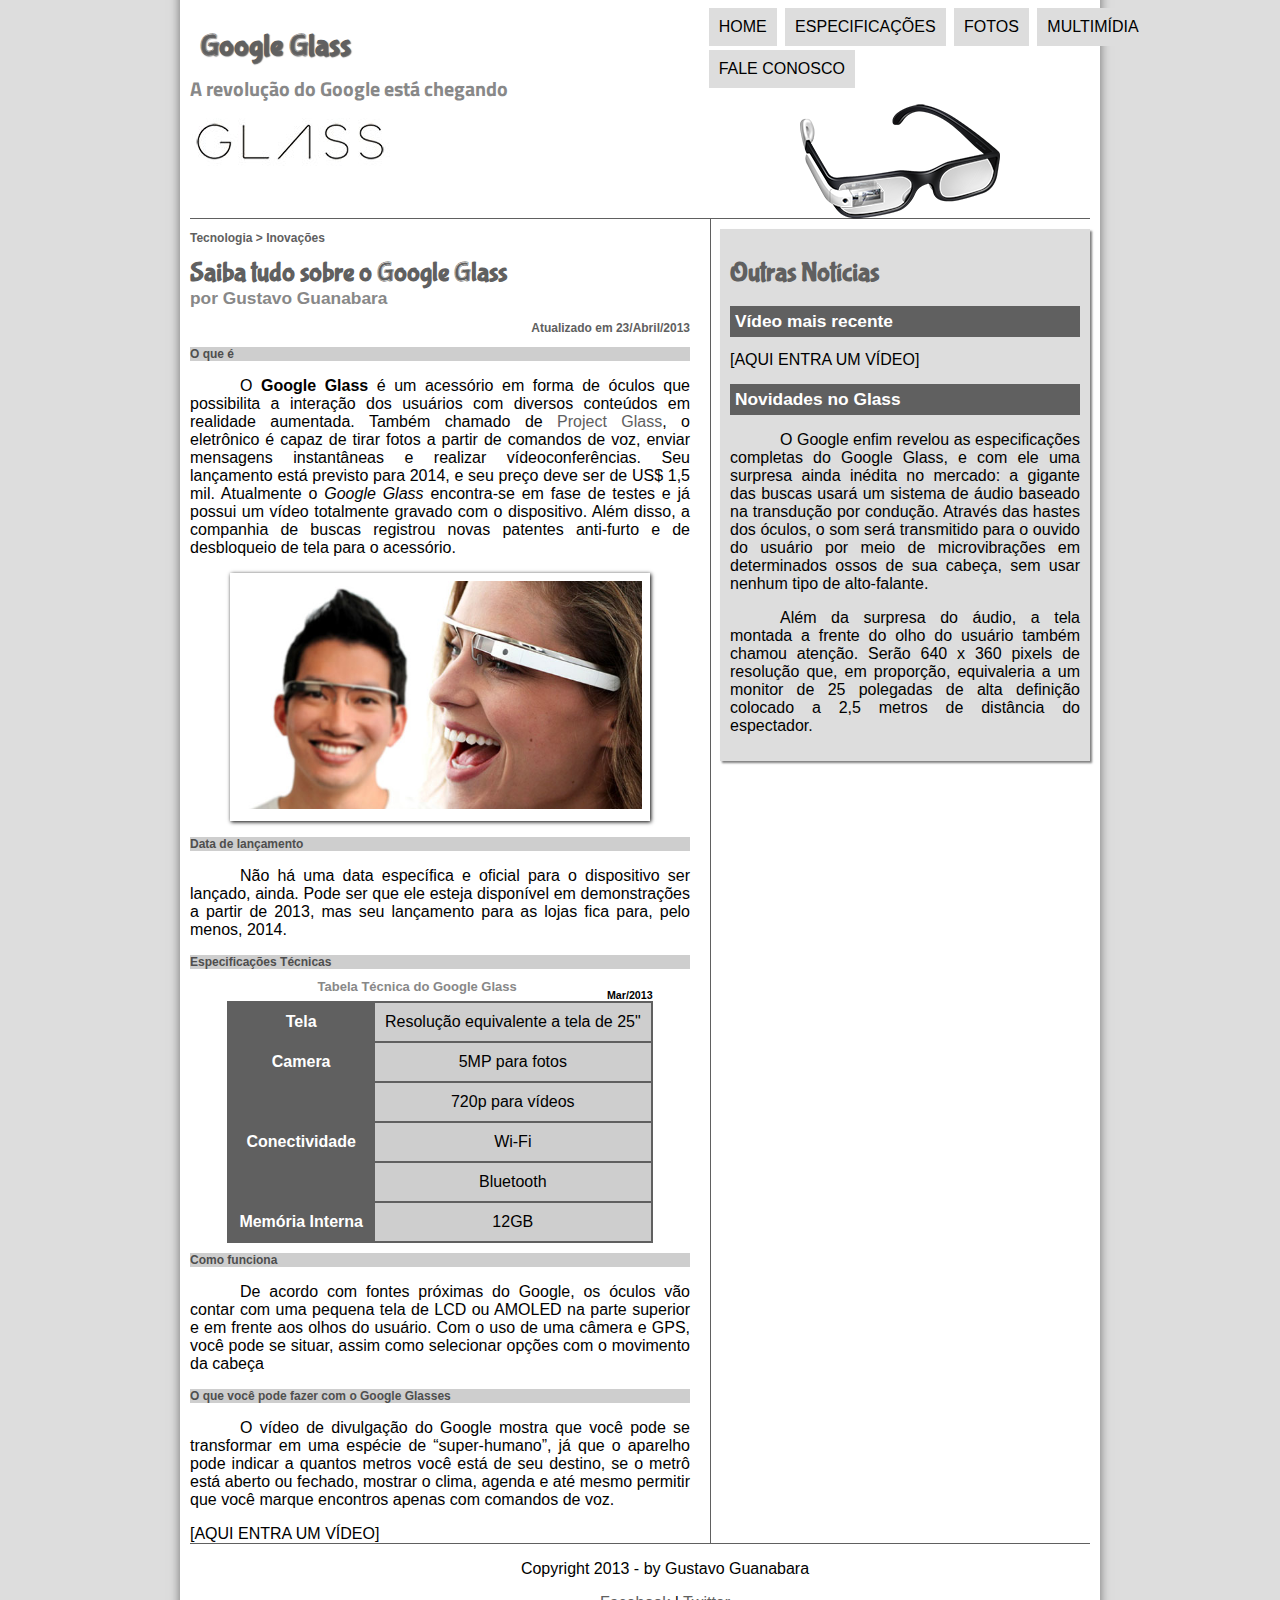
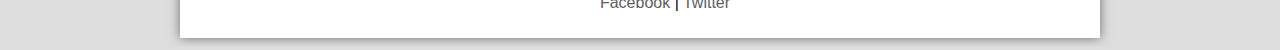
==== index.html @ 96179c63 "primeiro commit" ====
<!DOCTYPE html>
<html lang="pt-br">

<head>
  <meta charset="UTF-8"/>
  <title>Tudo sobre Google Glass</title>
  <link rel="stylesheet" href="_css/estilo.css"/>
</head>

<body>
  <div id="interface">

    <header id="cabecalho">

    <hgroup>
      <h1>Google Glass</h1>
      <h2>A revolução do Google está chegando</h2>
    </hgroup>

      <img id="icone" src="_imagens/glass-oculos-preto-peq.png" alt="Oculos preto pequeno"/>

  <nav id="menu">
      <h1>Menu Principal</h1>
    <ul>
    <li><a href="index.html">Home</a></li>
    <li><a href="specs.html">Especificações</a></li>
    <li><a href="fotos.html">Fotos</a></li>
    <li><a href="multimidia.html">Multimídia</a></li>
    <li><a href="fale-conosco.html">Fale conosco</a></li>
    </ul>
  </nav>

    </header>

<section id="corpo">

  <article id="noticia-principal">
    <header id="cabecalho-artigo">
    <hgroup>
      <h3>Tecnologia > Inovações</h3>
      <h1>Saiba tudo sobre o Google Glass</h1>
      <h2>por Gustavo Guanabara</h2>
      <h3 class="direita">Atualizado em 23/Abril/2013</h3>
    </hgroup>
  </header>

<h2>O que é</h2>
<p>O <span style="font-weight: bold;">Google Glass</span> é um acessório em forma de óculos que possibilita a interação dos usuários com diversos conteúdos em realidade aumentada. Também chamado de <a href="http://glass.google.com" target="_blank">Project Glass</a>, o eletrônico é capaz de tirar fotos a partir de comandos de voz, enviar mensagens instantâneas e realizar vídeoconferências. Seu lançamento está previsto para 2014, e seu preço deve ser de US$ 1,5 mil. Atualmente o <em>Google Glass</em> encontra-se em fase de testes e já possui um vídeo totalmente gravado com o dispositivo. Além disso, a companhia de buscas registrou novas patentes anti-furto e de desbloqueio de tela para o acessório.</p>

<figure class="foto-legenda">
  <img src="_imagens/glass-quadro-homem-mulher.jpg" alt="Um quadro com um homem e uma mulher."/>
  <figcaption>
    <h3>Google Glass</h3>
    <p>Uma nova maneira de ver o mundo.</p>
  </figcaption>
</figure>

<h2>Data de lançamento</h2>
<p>Não há uma data específica e oficial para o dispositivo ser lançado, ainda. Pode ser que ele esteja disponível em demonstrações a partir de 2013, mas seu lançamento para as lojas fica para, pelo menos, 2014.</p>

<h2>Especificações Técnicas</h2>
<table id="tabelaspec">
<caption>Tabela Técnica do Google Glass <span>Mar/2013</span></caption>

<tr><td class="ce">Tela</td><td class="cd">Resolução equivalente a tela de 25"</td></tr>
<tr><td rowspan="2" class="ce">Camera</td><td class="cd">5MP para fotos</td></tr>
<tr><td class="cd">720p para vídeos</td></tr>
<tr><td rowspan="2" class="ce">Conectividade</td><td class="cd">Wi-Fi</td></tr>
<tr><td class="cd"> Bluetooth</td></tr>
<tr><td class="ce">Memória Interna</td><td class="cd">12GB</td></tr>
</table>

<h2>Como funciona</h2>
<p>De acordo com fontes próximas do Google, os óculos vão contar com uma pequena tela de LCD ou AMOLED na parte superior e em frente aos olhos do usuário. Com o uso de uma câmera e GPS, você pode se situar, assim como selecionar opções com o movimento da cabeça</p>

<h2>O que você pode fazer com o Google Glasses</h2>
<p>O vídeo de divulgação do Google mostra que você pode se transformar em uma espécie de “super-humano”, já que o aparelho pode indicar a quantos metros você está de seu destino, se o metrô está aberto ou fechado, mostrar o clima, agenda e até mesmo permitir que você marque encontros apenas com comandos de voz.</p>

[AQUI ENTRA UM VÍDEO]
</section>

<aside id="lateral">
<h1>Outras Notícias</h1>
<h2>Vídeo mais recente</h2>

[AQUI ENTRA UM VÍDEO]

<h2>Novidades no Glass</h2>
<p>O Google enfim revelou as especificações completas do Google Glass, e com ele uma surpresa ainda inédita no mercado: a gigante das buscas usará um sistema de áudio baseado na transdução por condução. Através das hastes dos óculos, o som será transmitido para o ouvido do usuário por meio de microvibrações em determinados ossos de sua cabeça, sem usar nenhum tipo de alto-falante.</p>

<p>Além da surpresa do áudio, a tela montada a frente do olho do usuário também chamou atenção. Serão 640 x 360 pixels de resolução que, em proporção, equivaleria a um monitor de 25 polegadas de alta definição colocado a 2,5 metros de distância do espectador.</p>
</aside>

<footer id="rodape">
<p>Copyright 2013 - by Gustavo Guanabara</p>
<p><a href="http://facebook.com/cursosemvideo" target="_blank"> Facebook </a>| <a href="http://twitter.com/cursosemvideo" target="_blank">Twitter</a></p>
</footer>
</div>
</body>
</html>
---- _css/estilo.css ----
@charset "UTF-8";
@import url(http://fonts.googleapis.com/css?family=Titillium+Web);
@font-face {
  font-family: 'FonteLogo';
  src: url("../_fonts/bubblegum-sans-regular.otf");
}

p{
  text-align: justify;
  text-indent: 50px ;
}

a {
  color: #606060;
  text-decoration: none;
}

a:hover {
  text-decoration: underline;
}

header#cabecalho img#icone {
  position: absolute;
  left: 800px;
  top: 100px;
}

header#cabecalho {
  border-bottom: 1px #606060 solid;
  height: 150pt;
  background: url("../_imagens/glass-logo-peq.jpg") no-repeat 0px 100px;
}

header#cabecalho h1 {
  font-family: 'FonteLogo', sans-serif;
  font-size: 30px;
  color: #606060;
  text-shadow: 1px 1px 1px rgba(0, 0, 0, 0.6);
  padding: 10px;
  margin-bottom: 0px;
}

header#cabecalho h2 {
  font-family: 'Titillium Web', 'sans-serif';
  font-size: 15pt;
  color: #888888;
  padding: 0px;
  margin-top: 0px;
}

div#interface {
  width: 900px;
  background-color: white;
  margin: -20px auto 0px auto;
  box-shadow: 0px 0px 10px rgba(0, 0, 0, 0.5);
  padding: 10px;
}
body{
  font-family: Arial, sans-serif;
  background-color: #dddddd;
  color: rgba(0, 0, 0, 1);
}

/*Formatação de imagens com legendas*/

figure.foto-legenda{
  position: relative;
  border: 8px solid white;
  box-shadow: 1px 1px 4px black;
}

figure.foto-legenda img {
  width: 100%;
  height: 100%;
}

figure.foto-legenda figcaption {
  opacity: 0;
  position: absolute;
  top: 0px;
  background-color: rgba(0, 0, 0, 0.4);
  color: white;
  width : 100%;
  height: 100%;
  padding: 10px;
  box-sizing: border-box;
  transition: opacity 1s;
}

figure.foto-legenda:hover figcaption {
  opacity: 1;
}

/*formatação do Menu*/

nav#menu {
  display: block;
}

nav#menu ul{
  list-style: none;
  text-transform: uppercase;
  position: absolute;
  top: -10px;
  left: 500pt;
}

nav#menu li {
  display: inline-block;
  background-color: #dddddd;
  padding: 10px;
  margin: 2px;
  transition: background-color 1s;
}

nav#menu li:hover {
  background-color: #606060;
}

nav#menu h1 {
  display: none;
}

nav#menu a {
  color: #000000;
  text-decoration: none;
}

nav#menu a:hover {
  color: white;
  text-decoration: underline;
}

/*Configuração do corpo, lateral e rodapé*/

section#corpo {
  display: block;
  width: 500px;
  float: left;
  border-right: 1px solid #606060;
  padding-right:20px;
}

article#noticia-principal h2 {
  font-size: 12px;
  color: #4e4e4e;
  background-color: #cecece;
  padding: 5px 0px 5 px 0px;
  margin: 10px 0px 10px 0px;
}

header#cabecalho-artigo h1 {
  font-family: 'FonteLogo', sans-serif;
  font-size: 20pt;
  color: #606060;
  margin-bottom: 0px;
  margin-top: 0px;
}

.direita {
  text-align: right;
}

header#cabecalho-artigo h2 {
  font-size: 13pt;
  color: #888888;
  background-color: #ffffff;
  margin: 0px;
}

header#cabecalho-artigo h3 {
  font-size: 12px;
  color: #606060;

}

table#tabelaspec {
  border: 1px solid #606060;
  border-spacing: 0px;
  margin-left: auto;
  margin-right: auto;
}

table#tabelaspec td {
  border: 1px solid #606060;
  padding: 10px;
  text-align: center;
  vertical-align: top;
}

table#tabelaspec td.ce {
  color: white;
  background-color: #606060;
  vertical-align: top;
  font-weight: bold;
}

table#tabelaspec td.cd {
  color: black;
  background-color: #cecece;
}

table#tabelaspec caption {
  color: #888888;
  font-size: 13px;
  font-weight: bolder;

}

table#tabelaspec caption span {
  display: block;
  float: right;
  color: black;
  font-size: 8pt;
  margin-top: 10px;
}

aside#lateral {
  display: block;
  width: 350px;
  float: right;
  background-color: #dddddd;
  padding: 10px;
  margin-top: 10px;
  box-shadow: 2px 2px 2px rgba(0, 0, 0, 0.5);
}

aside#lateral h1 {
  font-family: 'FonteLogo', sans-serif;
  font-size: 20pt;
  color: #606060;
}

aside#lateral h2 {
  background-color: #606060;
  font-size: 13pt;
  color: #ffffff;
  padding: 5px;
}

footer#rodape {
  clear: both;
  border-top: 1px solid #606060
}

footer#rodape p {
  text-align: center;
}
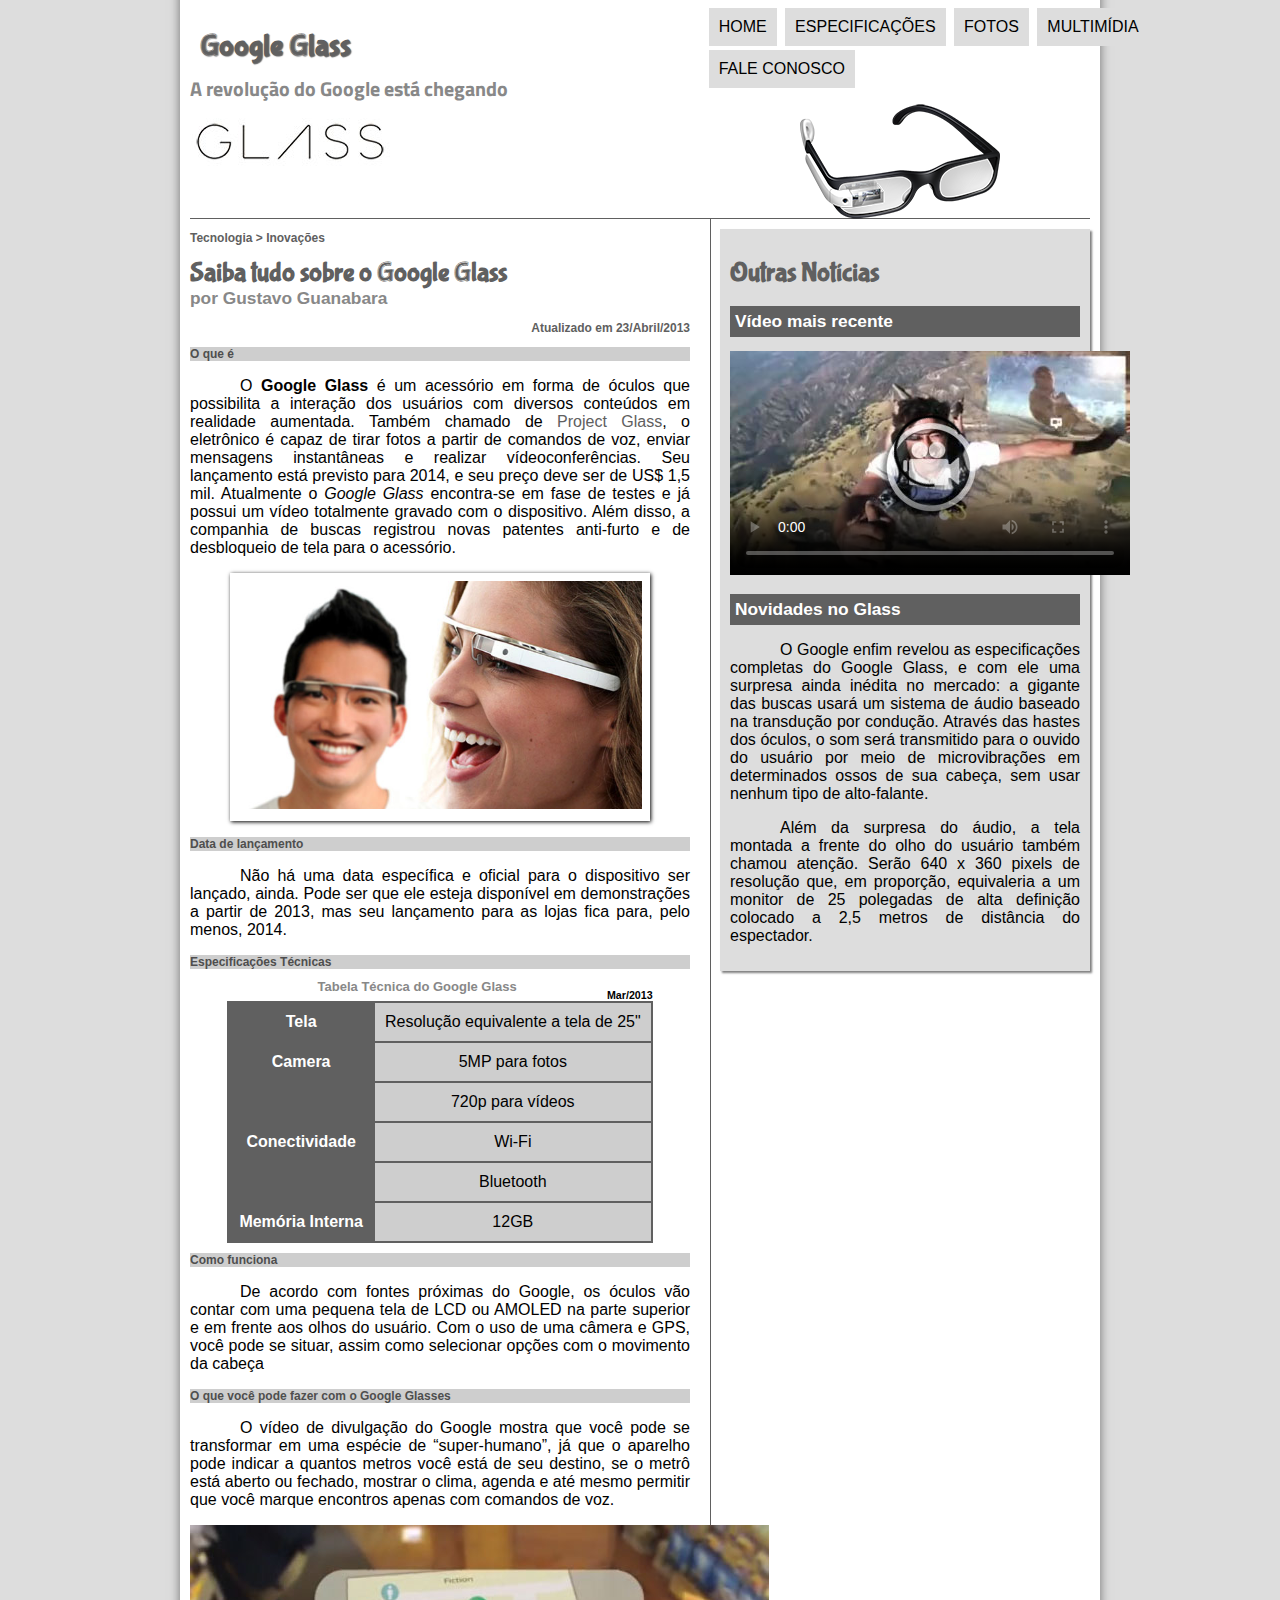
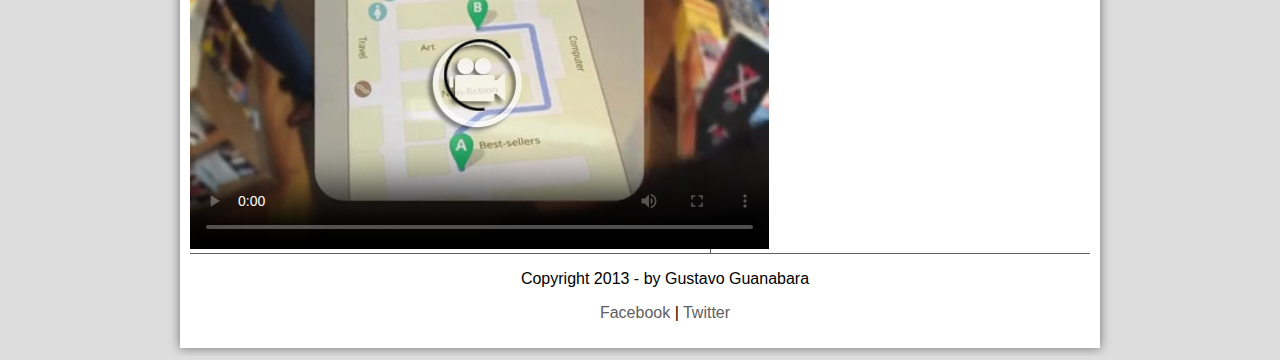
==== commit 34f3446b: "criando formularios" ====
--- a/index.html
+++ b/index.html
@@ -7,6 +7,7 @@
   <link rel="stylesheet" href="_css/estilo.css"/>
 </head>
 
+<script  src="_javascript/funcoes.js"></script>
 <body>
   <div id="interface">
 
@@ -22,11 +23,11 @@
   <nav id="menu">
       <h1>Menu Principal</h1>
     <ul>
-    <li><a href="index.html">Home</a></li>
-    <li><a href="specs.html">Especificações</a></li>
-    <li><a href="fotos.html">Fotos</a></li>
-    <li><a href="multimidia.html">Multimídia</a></li>
-    <li><a href="fale-conosco.html">Fale conosco</a></li>
+    <li onmouseover="mudaFoto('_imagens/home.png')" onmouseout="mudaFoto('_imagens/glass-oculos-preto-peq.png')"><a href="index.html">Home</a></li>
+    <li onmouseover="mudaFoto('_imagens/especificacoes.png')" onmouseout="mudaFoto('_imagens/glass-oculos-preto-peq.png')"><a href="specs.html">Especificações</a></li>
+    <li onmouseover="mudaFoto('_imagens/fotos.png')" onmouseout="mudaFoto('_imagens/glass-oculos-preto-peq.png')"><a href="fotos.html">Fotos</a></li>
+    <li onmouseover="mudaFoto('_imagens/multimidia.png')" onmouseout="mudaFoto('_imagens/glass-oculos-preto-peq.png')"><a href="multimidia.html">Multimídia</a></li>
+    <li onmouseover="mudaFoto('_imagens/contato.png')" onmouseout="mudaFoto('_imagens/glass-oculos-preto-peq.png')"><a href="fale-conosco.html">Fale conosco</a></li>
     </ul>
   </nav>
 
@@ -76,14 +77,25 @@
 <h2>O que você pode fazer com o Google Glasses</h2>
 <p>O vídeo de divulgação do Google mostra que você pode se transformar em uma espécie de “super-humano”, já que o aparelho pode indicar a quantos metros você está de seu destino, se o metrô está aberto ou fechado, mostrar o clima, agenda e até mesmo permitir que você marque encontros apenas com comandos de voz.</p>
 
-[AQUI ENTRA UM VÍDEO]
+
+<div id="tv-radio">
+  <video id="filmes" controls="controls" poster="_imagens/video-mini01.jpg">
+    <source src="_media/how-it-feels.mp4" type="video/mp4"/>
+    Desculpe, mas não foi possivel mostrar o vídeo.
+  </video>
+</div>
 </section>
 
 <aside id="lateral">
 <h1>Outras Notícias</h1>
 <h2>Vídeo mais recente</h2>
 
-[AQUI ENTRA UM VÍDEO]
+<div id="tv-radio">
+  <video id="filmes" controls="controls" poster="_imagens/video-mini02.jpg">
+    <source src="_media/one-day.mp4" type="video/mp4"/>
+    Desculpe, mas não foi possivel mostrar o vídeo.
+  </video>
+</div>
 
 <h2>Novidades no Glass</h2>
 <p>O Google enfim revelou as especificações completas do Google Glass, e com ele uma surpresa ainda inédita no mercado: a gigante das buscas usará um sistema de áudio baseado na transdução por condução. Através das hastes dos óculos, o som será transmitido para o ouvido do usuário por meio de microvibrações em determinados ossos de sua cabeça, sem usar nenhum tipo de alto-falante.</p>
